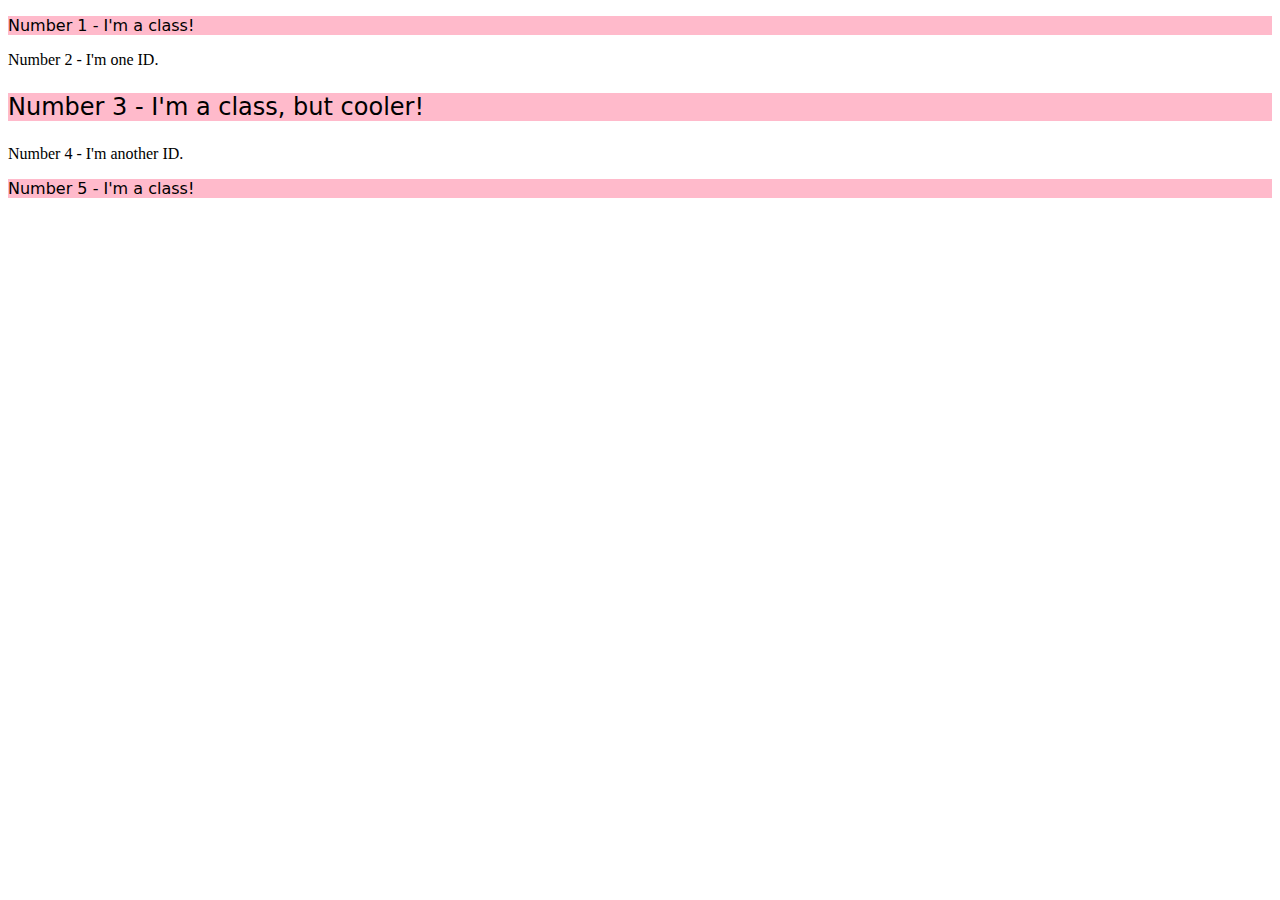
==== foundations/02-class-id-selectors/index.html @ a6e3c218 "add odd number css styles" ====
<!DOCTYPE html>
<html lang="en">
  <head>
    <meta charset="UTF-8">
    <meta http-equiv="X-UA-Compatible" content="IE=edge">
    <meta name="viewport" content="width=device-width, initial-scale=1.0">
    <title>Class and ID Selectors</title>
    <link rel="stylesheet" href="style.css">
  </head>
  <body>
    <p>Number 1 - I'm a class!</p>
    <div>Number 2 - I'm one ID.</div>
    <p class="size-up">Number 3 - I'm a class, but cooler!</p>
    <div>Number 4 - I'm another ID.</div>
    <p>Number 5 - I'm a class!</p>
  </body>
</html>
---- foundations/02-class-id-selectors/style.css ----
p {
    background-color:hsla(345,100%,70%,0.45); 
    font-family: "Verdana", "DejaVu Sans", "sans-serif";
}

.size-up {
    font-size: 24px;
}
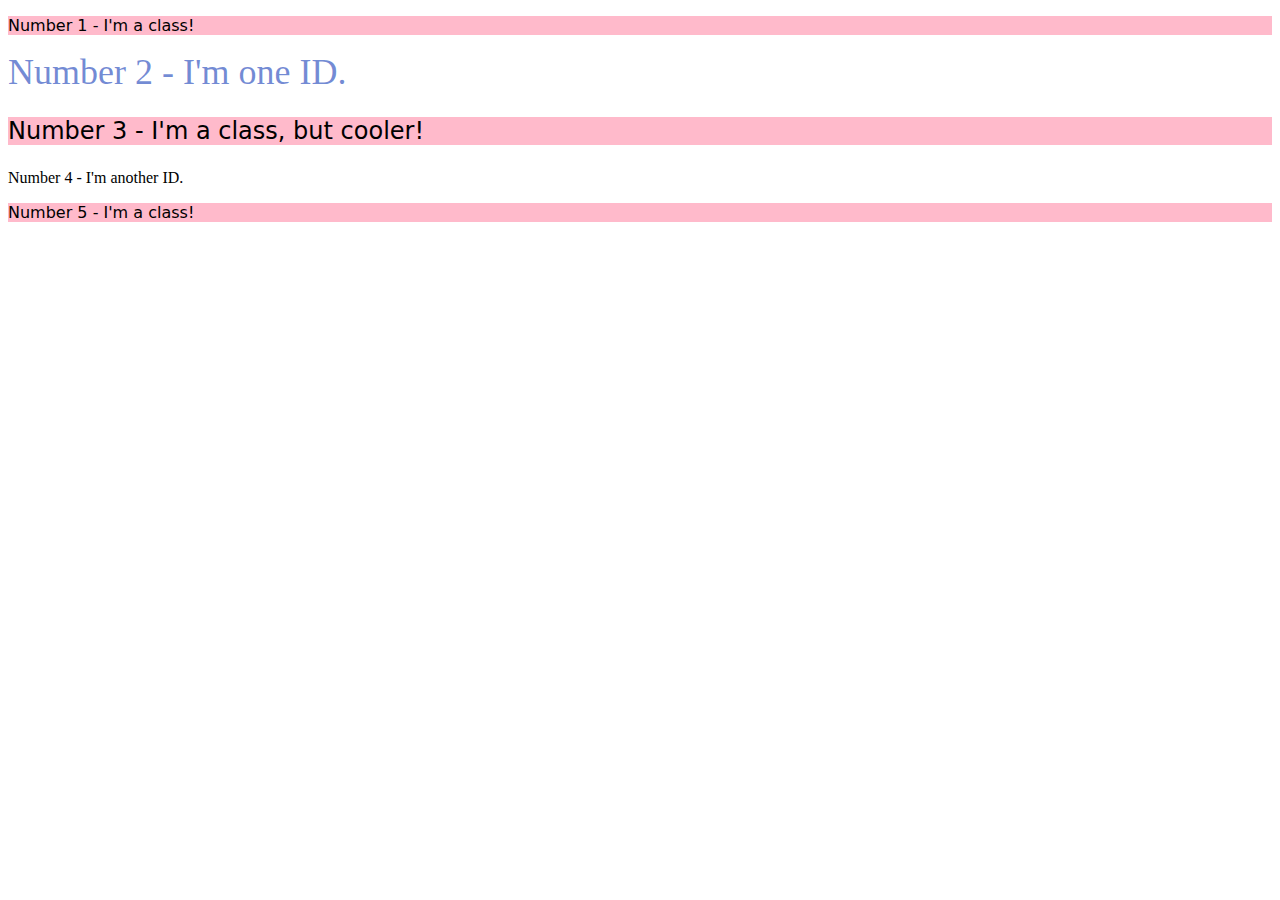
==== commit a9820d47: "add css style to element 2" ====
--- a/foundations/02-class-id-selectors/index.html
+++ b/foundations/02-class-id-selectors/index.html
@@ -9,9 +9,9 @@
   </head>
   <body>
     <p>Number 1 - I'm a class!</p>
-    <div>Number 2 - I'm one ID.</div>
+    <div id="blue-one">Number 2 - I'm one ID.</div>
     <p class="size-up">Number 3 - I'm a class, but cooler!</p>
-    <div>Number 4 - I'm another ID.</div>
+    <div id="green-one">Number 4 - I'm another ID.</div>
     <p>Number 5 - I'm a class!</p>
   </body>
 </html>--- a/foundations/02-class-id-selectors/style.css
+++ b/foundations/02-class-id-selectors/style.css
@@ -5,4 +5,8 @@
 
 .size-up {
     font-size: 24px;
+}
+
+#blue-one {
+    color:hsla(225,80%,40%,0.6); font-size: 36px;
 }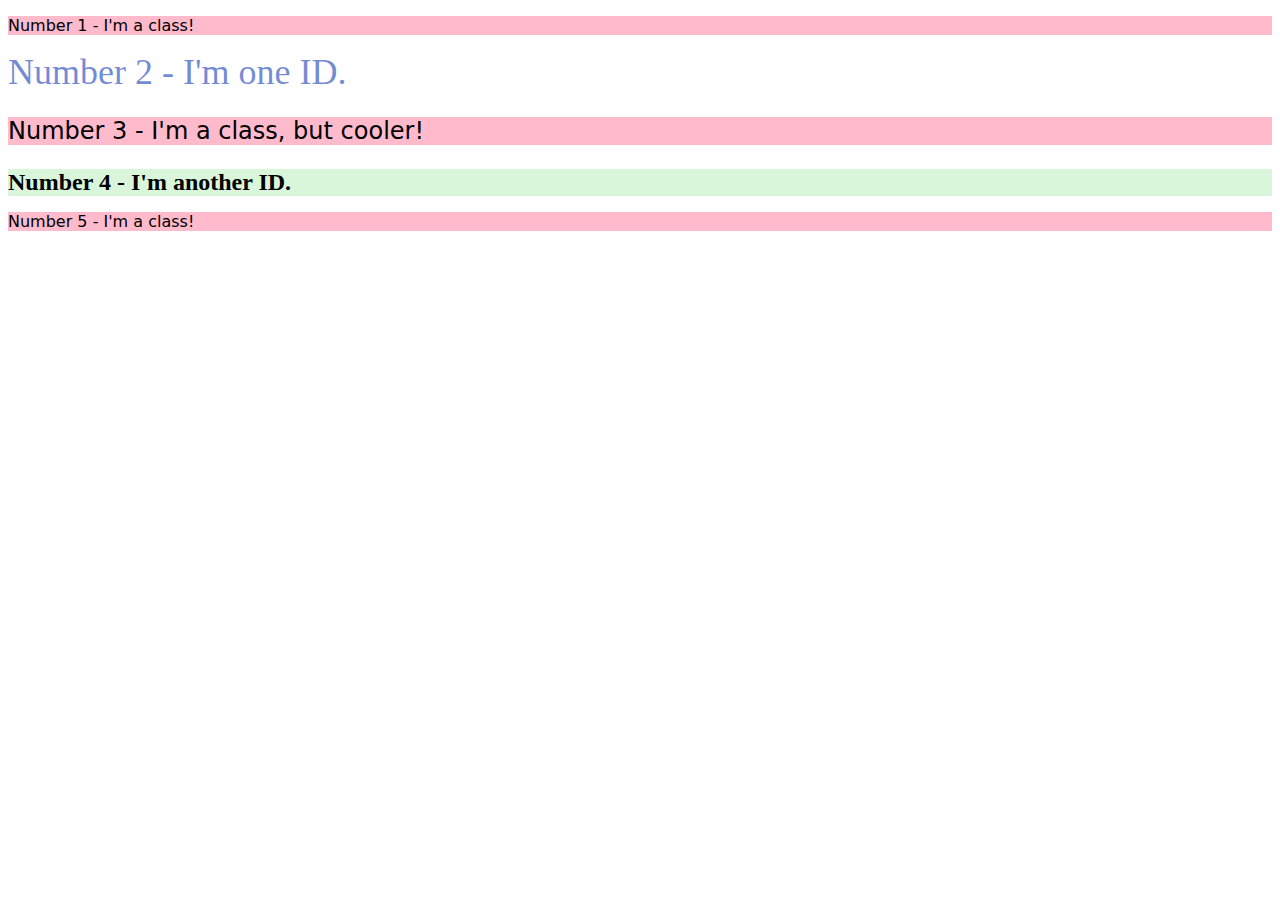
==== commit 3cca5a51: "reduce lines due to a css style repeated twice" ====
--- a/foundations/02-class-id-selectors/index.html
+++ b/foundations/02-class-id-selectors/index.html
@@ -8,10 +8,10 @@
     <link rel="stylesheet" href="style.css">
   </head>
   <body>
-    <p>Number 1 - I'm a class!</p>
+    <p class="odd">Number 1 - I'm a class!</p>
     <div id="blue-one">Number 2 - I'm one ID.</div>
-    <p class="size-up">Number 3 - I'm a class, but cooler!</p>
-    <div id="green-one">Number 4 - I'm another ID.</div>
-    <p>Number 5 - I'm a class!</p>
+    <p class="odd size-up">Number 3 - I'm a class, but cooler!</p>
+    <div id="green-one" class="size-up">Number 4 - I'm another ID.</div>
+    <p class="odd">Number 5 - I'm a class!</p>
   </body>
 </html>--- a/foundations/02-class-id-selectors/style.css
+++ b/foundations/02-class-id-selectors/style.css
@@ -1,6 +1,6 @@
-p {
+.odd {
     background-color:hsla(345,100%,70%,0.45); 
-    font-family: "Verdana", "DejaVu Sans", "sans-serif";
+    font-family: Verdana, "DejaVu Sans", sans-serif;
 }
 
 .size-up {
@@ -9,4 +9,8 @@
 
 #blue-one {
     color:hsla(225,80%,40%,0.6); font-size: 36px;
+}
+
+#green-one {
+    background-color: hsla(120,60%,70%,0.3); font-size: 24px; font-weight: 700;
 }